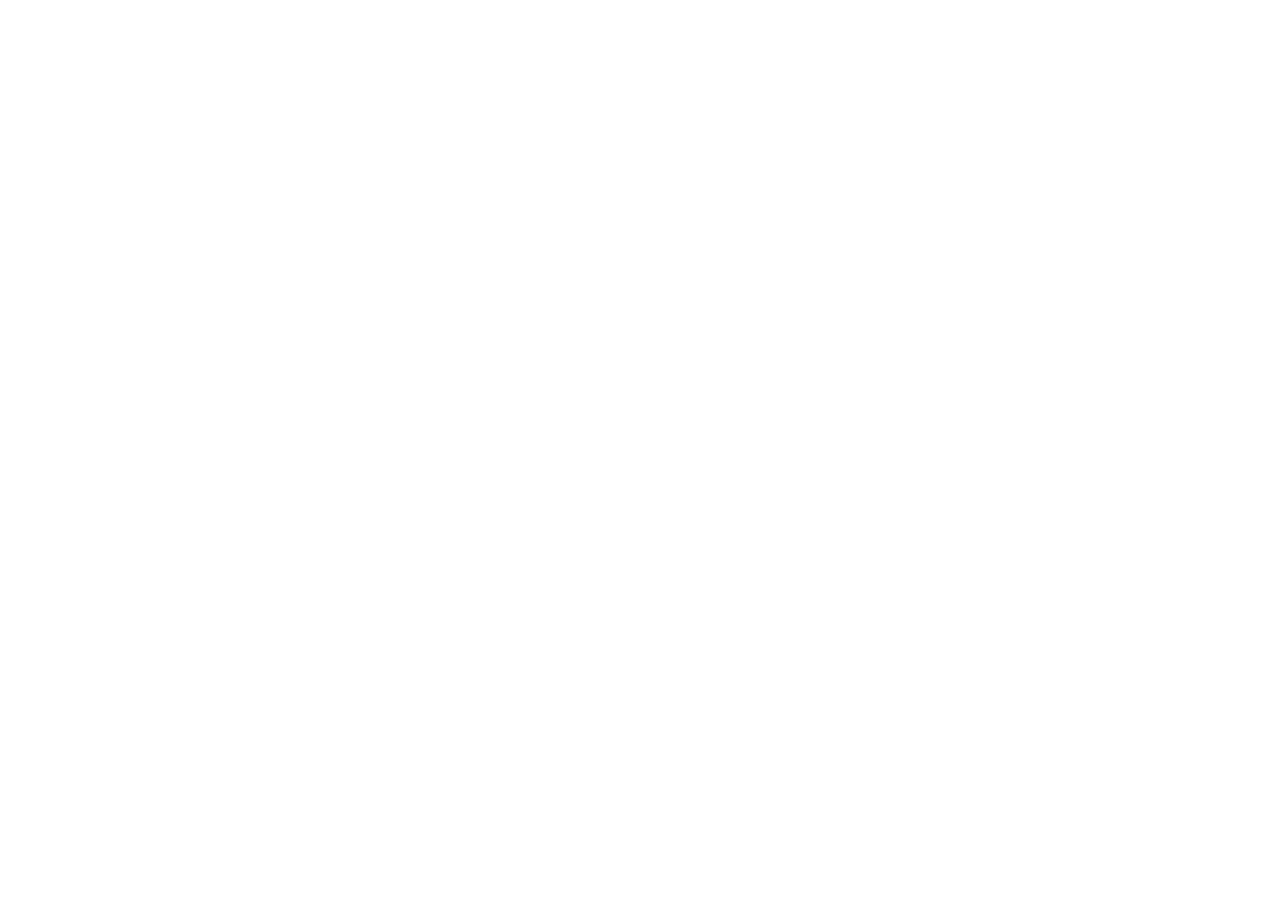
==== index.html @ 1022185d "test" ====
<!DOCTYPE html>
<html lang="en">
<head>
    <meta charset="UTF-8">
    <meta http-equiv="X-UA-Compatible" content="IE=edge">
    <meta name="viewport" content="width=device-width, initial-scale=1.0">
    <title>test
    </title>
</head>
<body>
    
</body>
</html>
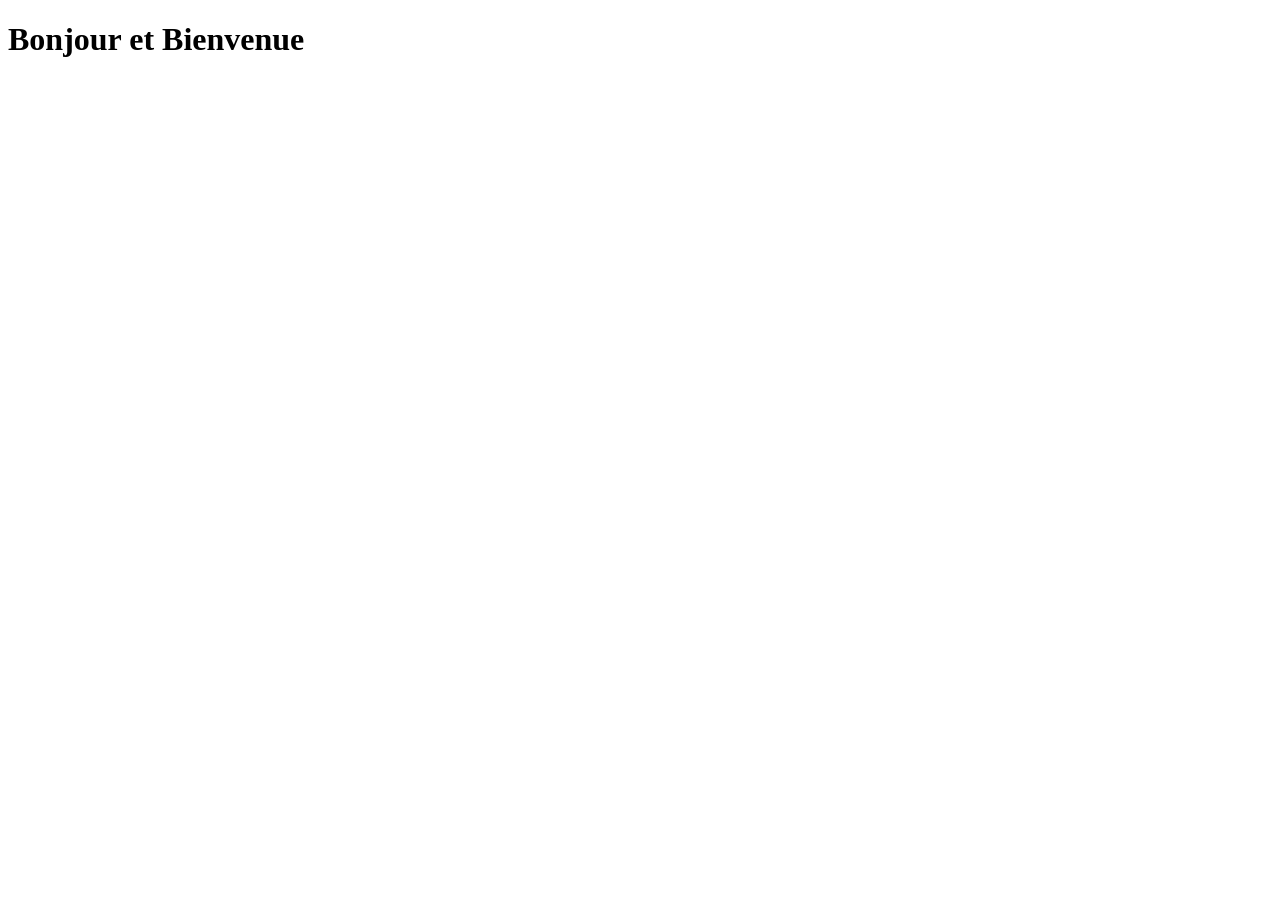
==== commit bbf993c6: "deuxieme test" ====
--- a/index.html
+++ b/index.html
@@ -8,6 +8,6 @@
     </title>
 </head>
 <body>
-    
+    <h1>Bonjour et Bienvenue</h1>
 </body>
 </html>
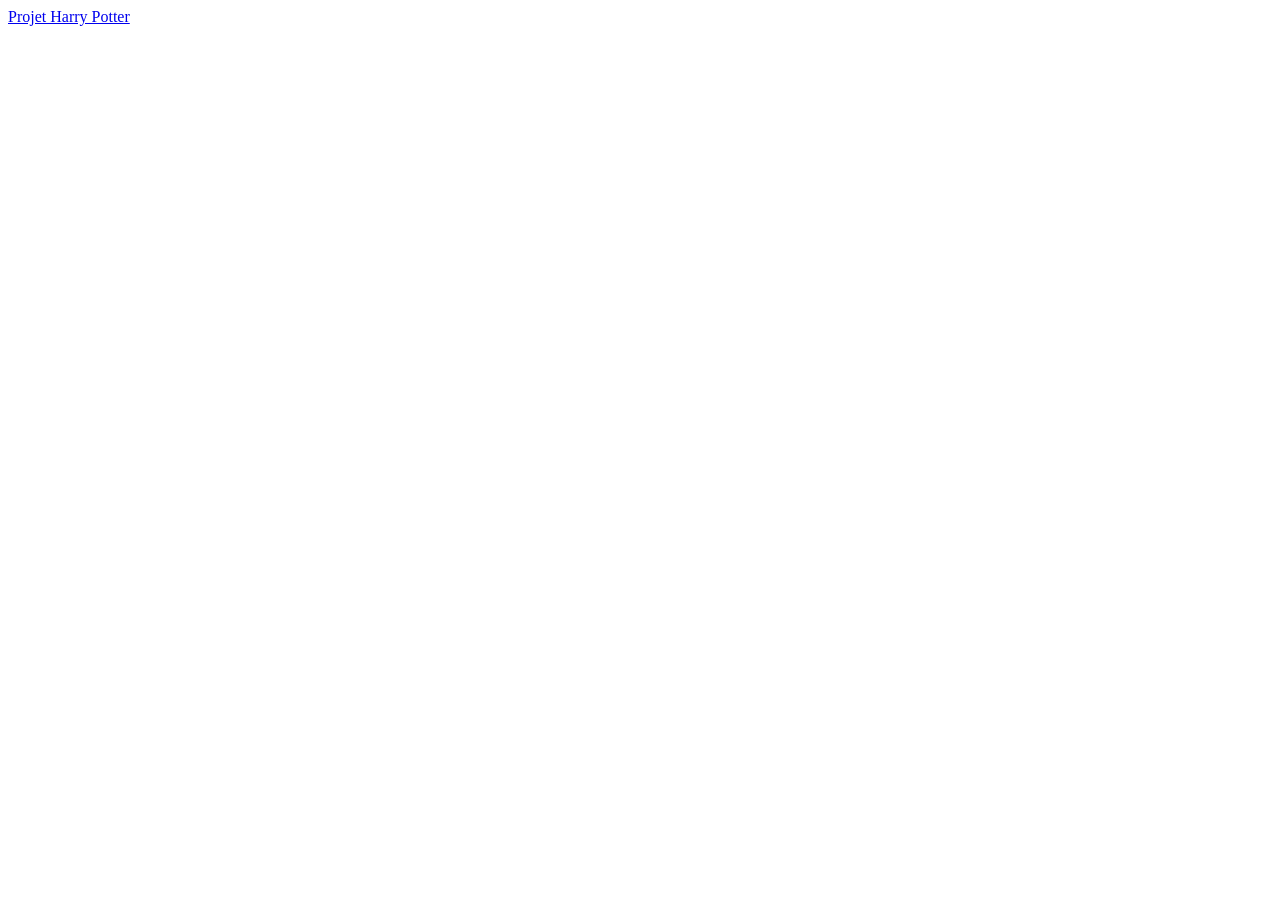
==== commit bbe0495d: "ajout lien harry potter" ====
--- a/index.html
+++ b/index.html
@@ -8,6 +8,6 @@
     </title>
 </head>
 <body>
-    <h1>Bonjour et Bienvenue</h1>
+    <a href="./projet Harry Potter/index.html">Projet Harry Potter</a>    
 </body>
 </html>
